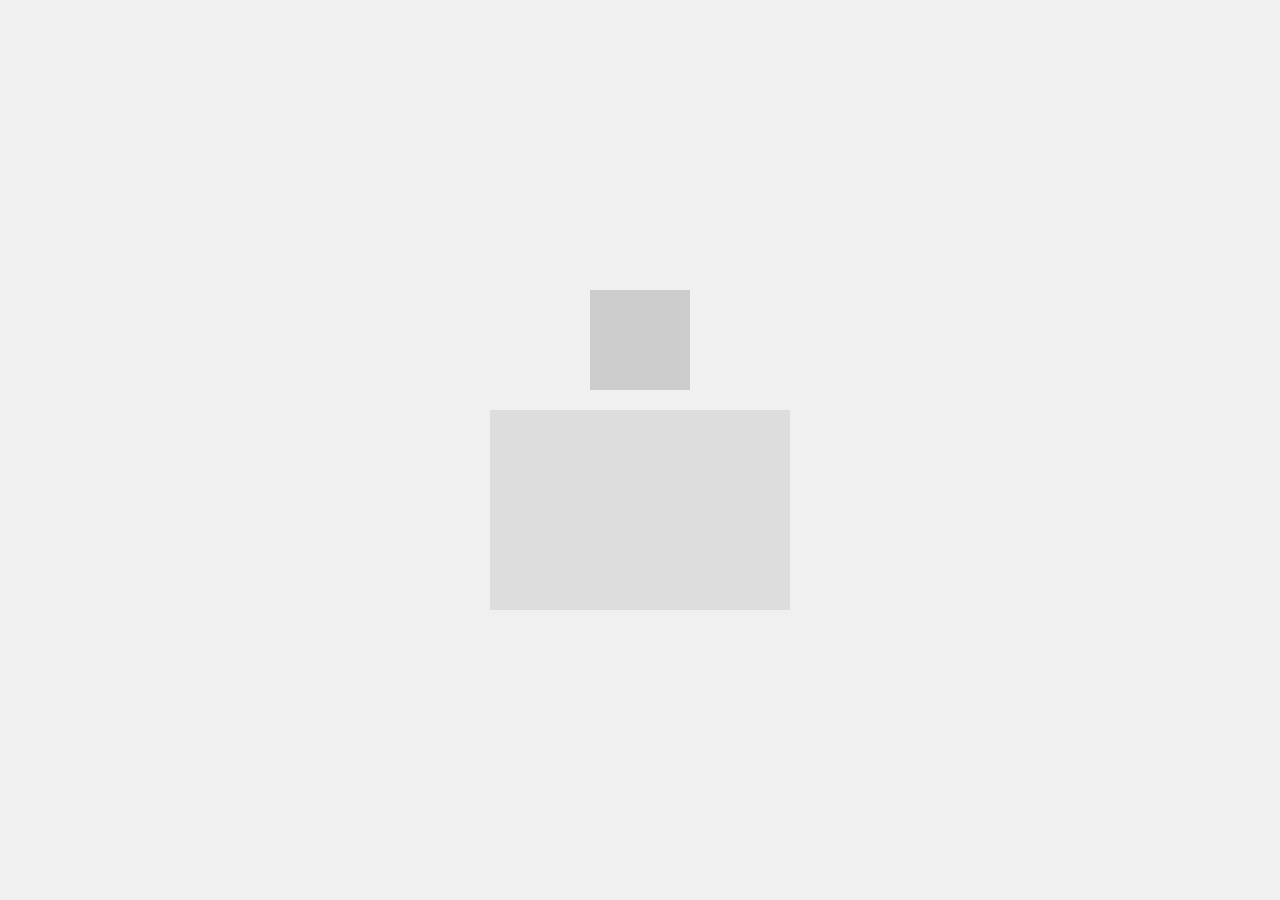
==== index.html @ 22eac860 "Initial Commit" ====
<!DOCTYPE html>
<html lang="en">
<head>
    <meta charset="UTF-8">
    <meta name="viewport" content="width=device-width, initial-scale=1.0">
    <title>CSS Battle Starter</title>
    <link rel="stylesheet" href="styles.css">
</head>
<body>
    <div class="container">
        <!-- design starts here -->
        <div class="shape"></div>
        <div class="card"></div>
        <!-- design ends here -->
    </div>
    <script src="script.js"></script>
</body>
</html>
---- styles.css ----
* {
    margin: 0;
    padding: 0;
    box-sizing: border-box;
}

body {
    display: flex;
    justify-content: center;
    align-items: center;
    height: 100vh;
    background-color: #f0f0f0;
}

.container {
    width: 80%;
    max-width: 1200px;
    text-align: center;
}

/* write your CSS here */

.shape {
    width: 100px;
    height: 100px;
    background-color: #ccc;
    margin: 20px auto;
}

.card {
    width: 300px;
    height: 200px;
    background-color: #ddd;
    margin: 20px auto;
}
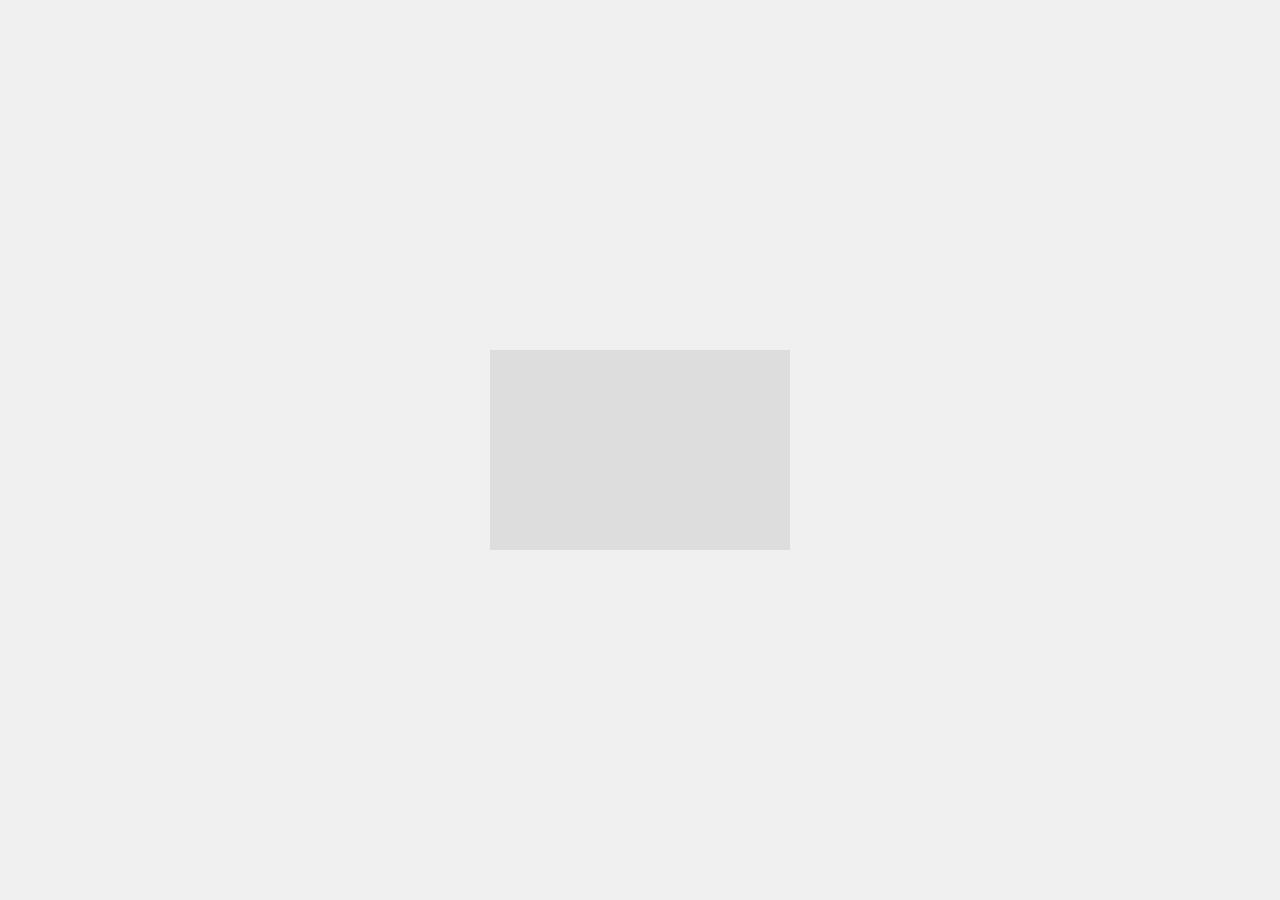
==== commit 85fa4dfa: "Update HTML structure with new design elements" ====
--- a/index.html
+++ b/index.html
@@ -8,11 +8,11 @@
 </head>
 <body>
     <div class="container">
-        <!-- design starts here -->
-        <div class="shape"></div>
         <div class="card"></div>
-        <!-- design ends here -->
+        <div class="card-1"></div>
+        <div class="triangle-up"></div>
+        <div class="circle"></div>
     </div>
     <script src="script.js"></script>
 </body>
-</html>+</html>
